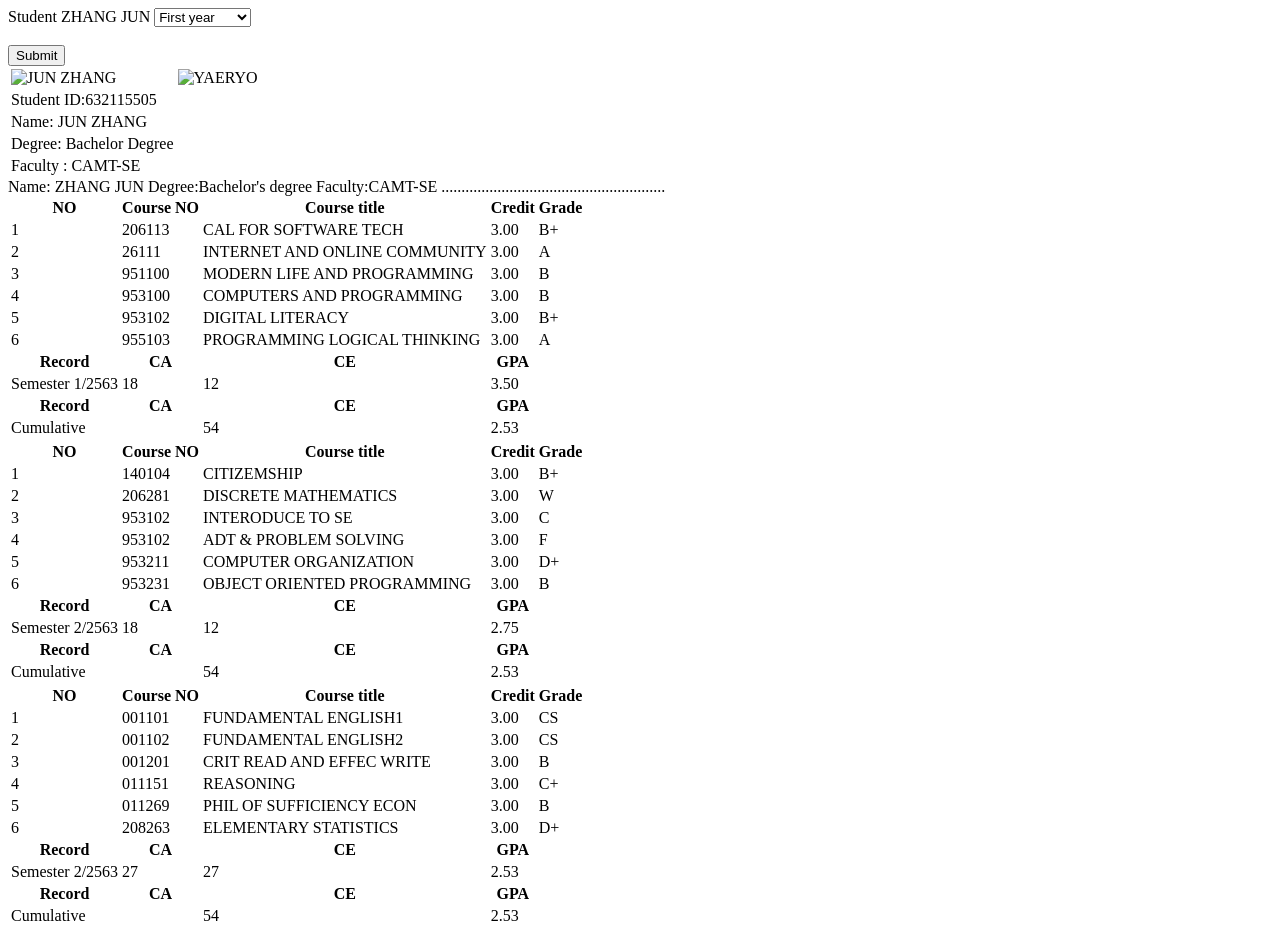
==== Jz.html @ 383d04f6 "Html page information" ====
<!DOCTYPE html>
<html lang="en">
<head>
    <meta charset="UTF-8">
    <meta http-equiv="X-UA-Compatible" content="IE=edge">
    <meta name="viewport" content="width=device-width, initial-scale=1.0">
    <title>JUN ZHANG</title>
</head>
<body>
    <form action="/action_page.php">

        <label for="cars">Student </label>

        <label for="cars">ZHANG JUN </label>

        <select name="cars" id="cars">
          <option value="volvo">First year</option>
          <option value="saab">Second year</option>
          <option value="opel">Third year</option>
          <option value="audi">Fourth year</option>
        </select>
        <br><br>
        <input type="submit" value="Submit">
      </form>
      <table>
          <tr>

              <td>    <img src="pdd.png" alt="JUN ZHANG">        </td>
              <td><img src="PDD.png" alt="YAERYO"></td>

          </tr>
          <tr>
              <td>
                  Student ID:632115505
              </td>
          </tr>
          <tr>
              <td>

            Name: JUN ZHANG
        </td>
    </tr>
        <tr>
            <td>Degree: Bachelor Degree</td>
        </tr>
        <tr>
            <td>Faculty : CAMT-SE</td>
        </tr>
      </table>

            Name: ZHANG JUN
        </td>
    </tr>
        <tr>
            <td>Degree:Bachelor's degree</td>
        </tr>
        <tr>
            <td>Faculty:CAMT-SE</td>
        </tr>
      </table>
      <table>
        <tr>
            <th>NO</th>
            <th>Course NO</th>
            <th>Course title</th>
            <th>Credit</th>
            <th>Grade</th>
        </tr>
        <tr>
            <td>1</td>
            <td>206113</td>
            <td>CAL FOR SOFTWARE TECH</td>
            <td>3.00</td>
            <td>B+</td>
        </tr>
        <tr>
            <td>2</td>
            <td>26111</td>
            <td>INTERNET AND ONLINE COMMUNITY</td>
            <td>3.00</td>
            <td>A</td>
        </tr>
        <tr>
            <td>3</td>
            <td>951100</td>
            <td>MODERN LIFE AND PROGRAMMING</td>
            <td>3.00</td>
            <td>B</td>
        </tr>
        <tr>
            <td>4</td>
            <td>953100</td>
            <td>COMPUTERS AND PROGRAMMING</td>
            <td>3.00</td>
            <td>B</td>
        </tr>
        <tr>
            <td>5</td>
            <td>953102</td>
            <td>DIGITAL LITERACY</td>
            <td>3.00</td>
            <td>B+</td>
        </tr>
        <tr>
            <td>6</td>
            <td>955103</td>
            <td>PROGRAMMING LOGICAL THINKING</td>
            <td>3.00</td>
            <td>A</td>
        </tr>
        <tr>
            <th>Record</th>
            <th>CA</th>
            <th>CE</th>
            <th> GPA</th>
        </tr>
        <tr>
            <td>
                Semester 1/2563 
            </td>
            <td>18</td>
            <td>12</td>
            <td>3.50</td>
        </tr>
        <tr>
            <th>Record</th>
            <th>CA</th>
            <th>CE</th>
            <th> GPA</th>
        </tr>
        <tr>
            <td>Cumulative</td>
            <td></td>
            <td>54</td>
            <td>2.53</td>
        </tr>
        <tr>.............................</tr>
        <tr>
            <th>NO</th>
            <th>Course NO</th>
            <th>Course title</th>
            <th>Credit</th>
            <th>Grade</th>
        </tr>
        <tr>
            <td>1</td>
            <td>140104</td>
            <td>CITIZEMSHIP</td>
            <td>3.00</td>
            <td>B+</td>
        </tr>
        <tr>
            <td>2</td>
            <td>206281</td>
            <td>DISCRETE MATHEMATICS</td>
            <td>3.00</td>
            <td>W</td>
        </tr>
        <tr>
            <td>3</td>
            <td>953102</td>
            <td>INTERODUCE TO SE</td>
            <td>3.00</td>
            <td>C</td>
        </tr>
        <tr>
            <td>4</td>
            <td>953102</td>
            <td>ADT & PROBLEM SOLVING</td>
            <td>3.00</td>
            <td>F</td>
        </tr>
        <tr>
            <td>5</td>
            <td>953211</td>
            <td>COMPUTER ORGANIZATION</td>
            <td>3.00</td>
            <td>D+</td>
        </tr>
        <tr>
            <td>6</td>
            <td>	953231</td>
            <td>OBJECT ORIENTED PROGRAMMING</td>
            <td>3.00</td>
            <td>B</td>
        </tr>
        <tr>
            <th>Record</th>
            <th>CA</th>
            <th>CE</th>
            <th> GPA</th>
        </tr>
        <tr>
            <td>
                Semester 2/2563 
            </td>
            <td>18</td>
            <td>12</td>
            <td>2.75</td>
        </tr>
        <tr>
            <th>Record</th>
            <th>CA</th>
            <th>CE</th>
            <th> GPA</th>
        </tr>
        <tr>
            <td>Cumulative</td>
            <td></td>
            <td>54</td>
            <td>2.53</td>
        </tr>
        <tr>...........................</tr>
        <tr>
            <th>NO</th>
            <th>Course NO</th>
            <th>Course title</th>
            <th>Credit</th>
            <th>Grade</th>
        </tr>
        <tr>
            <td>1</td>
            <td>001101</td>
            <td>FUNDAMENTAL ENGLISH1</td>
            <td>3.00</td>
            <td>CS</td>
        </tr>
        <tr>
            <td>2</td>
            <td>001102</td>
            <td>FUNDAMENTAL ENGLISH2</td>
            <td>3.00</td>
            <td>CS</td>
        </tr>
        <tr>
            <td>3</td>
            <td>001201</td>
            <td>CRIT READ AND EFFEC WRITE</td>
            <td>3.00</td>
            <td>B</td>
        </tr>
        <tr>
            <td>4</td>
            <td>011151</td>
            <td>REASONING</td>
            <td>3.00</td>
            <td>C+</td>
        </tr>
        <tr>
            <td>5</td>
            <td>011269</td>
            <td>PHIL OF SUFFICIENCY ECON</td>
            <td>3.00</td>
            <td>B</td>
        </tr>
        <tr>
            <td>6</td>
            <td>208263</td>
            <td>ELEMENTARY STATISTICS</td>
            <td>3.00</td>
            <td>D+</td>
        </tr>
        <tr>
            <th>Record</th>
            <th>CA</th>
            <th>CE</th>
            <th> GPA</th>
        </tr>
        <tr>
            <td>
                Semester 2/2563 
            </td>
            <td>27</td>
            <td>27</td>
            <td>2.53</td>
        </tr>
        <tr>
            <th>Record</th>
            <th>CA</th>
            <th>CE</th>
            <th> GPA</th>
        </tr>
        <tr>
            <td>Cumulative</td>
            <td></td>
            <td>54</td>
            <td>2.53</td>
        </tr>
    </table>

</body>
</html>
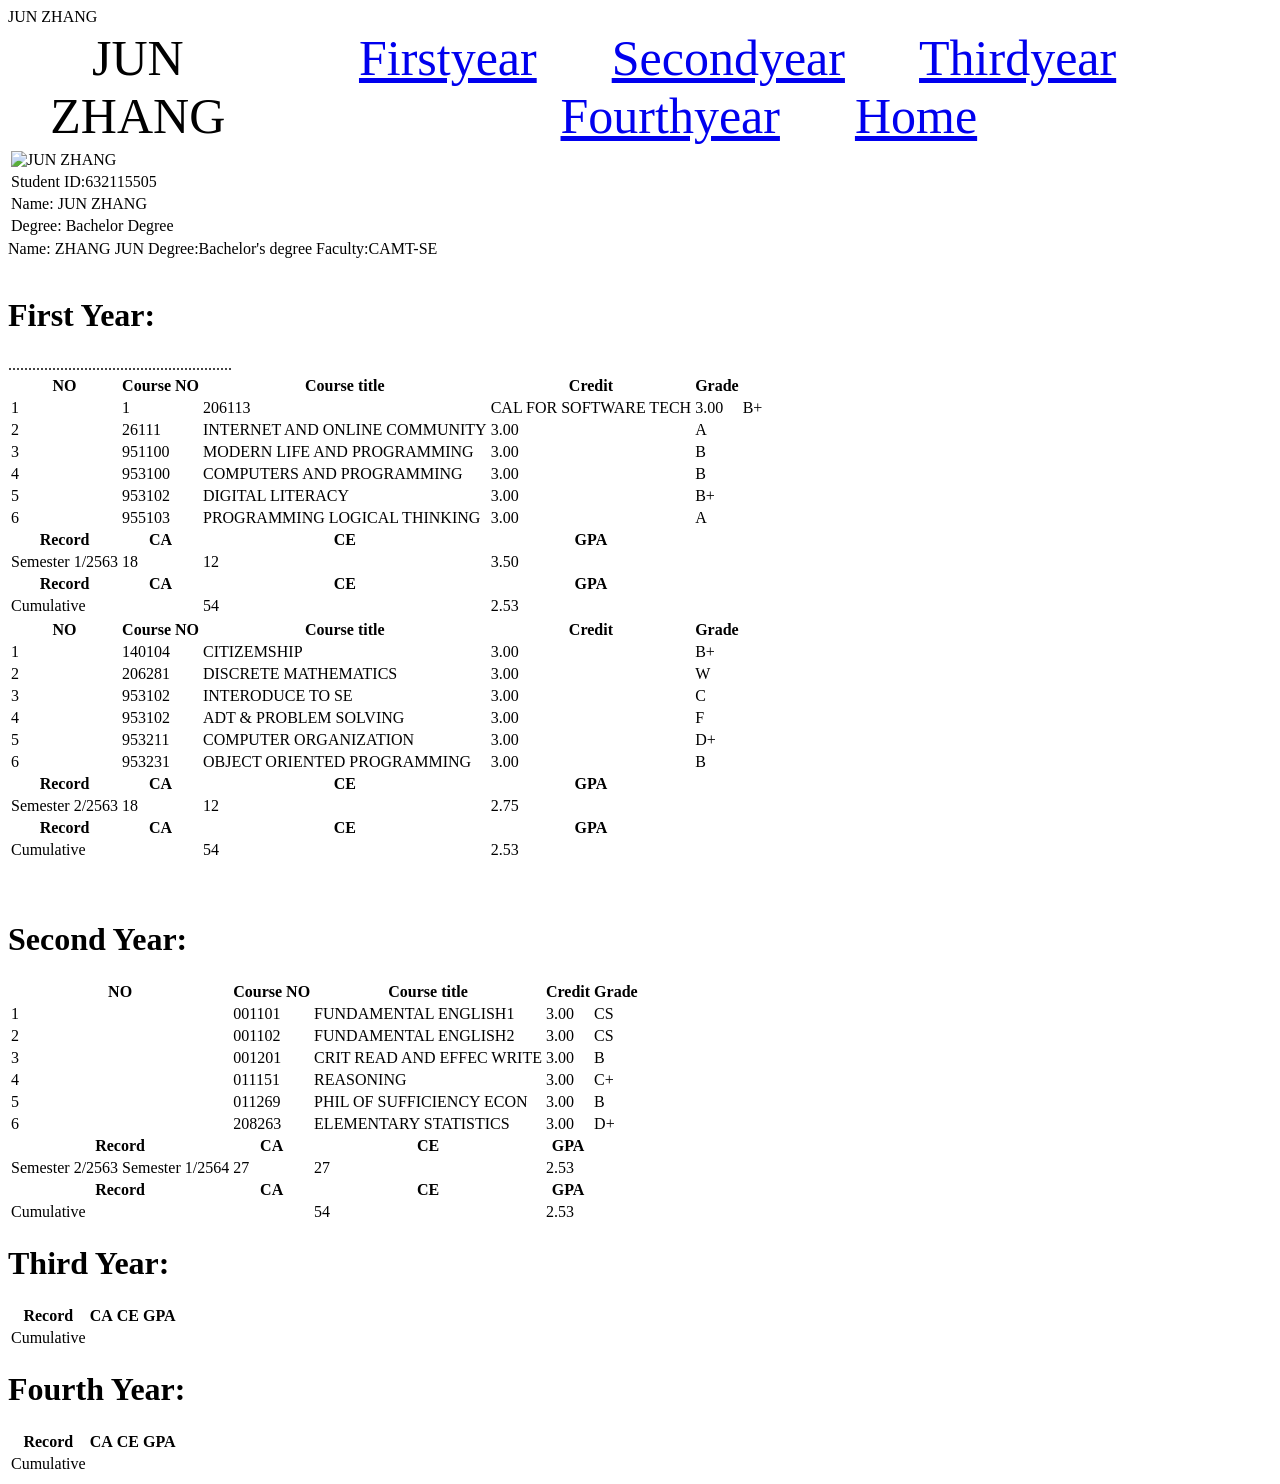
==== commit 60e8d523: "Update html page information" ====
--- a/Jz.html
+++ b/Jz.html
@@ -5,28 +5,47 @@
     <meta http-equiv="X-UA-Compatible" content="IE=edge">
     <meta name="viewport" content="width=device-width, initial-scale=1.0">
     <title>JUN ZHANG</title>
+    <link rel="stylesheet" type="text/css" href="all.css">
+</head>
+<body>
+   
+   
+   
 </head>
 <body>
     <form action="/action_page.php">
-
-        <label for="cars">Student </label>
-
-        <label for="cars">ZHANG JUN </label>
-
-        <select name="cars" id="cars">
-          <option value="volvo">First year</option>
-          <option value="saab">Second year</option>
-          <option value="opel">Third year</option>
-          <option value="audi">Fourth year</option>
-        </select>
-        <br><br>
-        <input type="submit" value="Submit">
+        <label for="cars">JUN ZHANG</label>
+
+
+        <div class="top-head">
+            <table id="table1">
+              <td style="text-align: center; font-size: 50px;" >JUN ZHANG</td>
+          <td style="text-align:center; font-size: 50px;">
+              <div class="btn-group btn-group-justified">
+              
+              <a href="#Firstyear " class="btn btn-primary">Firstyear</a>
+              &emsp;
+              <a href="#Secondyear" class="btn btn-primary">Secondyear</a>
+              &emsp;
+              <a href="#Thirdyear" class="btn btn-primary">Thirdyear</a>
+              &emsp;
+              <a href="#Fourthyear" class="btn btn-primary">Fourthyear</a>
+              &emsp;
+              <a href="Home.html">Home</a>
+            </div></td>
+          </table>
+
       </form>
       <table>
           <tr>
 
-              <td>    <img src="pdd.png" alt="JUN ZHANG">        </td>
-              <td><img src="PDD.png" alt="YAERYO"></td>
+
+          
+    
+
+              <td>    <img src="PHOTO/pdd.png" alt="JUN ZHANG">        </td>
+     
+
 
           </tr>
           <tr>
@@ -44,7 +63,7 @@
             <td>Degree: Bachelor Degree</td>
         </tr>
         <tr>
-            <td>Faculty : CAMT-SE</td>
+
         </tr>
       </table>
 
@@ -58,6 +77,13 @@
             <td>Faculty:CAMT-SE</td>
         </tr>
       </table>
+
+       
+      </table>
+      <br>
+      <br>
+      <h1 id="Firstyear">First Year:</h1>
+
       <table>
         <tr>
             <th>NO</th>
@@ -67,7 +93,11 @@
             <th>Grade</th>
         </tr>
         <tr>
+
             <td>1</td>
+
+            <td >1</td>
+
             <td>206113</td>
             <td>CAL FOR SOFTWARE TECH</td>
             <td>3.00</td>
@@ -134,7 +164,11 @@
             <td>54</td>
             <td>2.53</td>
         </tr>
+
         <tr>.............................</tr>
+
+        
+
         <tr>
             <th>NO</th>
             <th>Course NO</th>
@@ -210,7 +244,15 @@
             <td>54</td>
             <td>2.53</td>
         </tr>
+
         <tr>...........................</tr>
+
+        </table>
+        <br>
+        <br>
+        <h1 id="Secondyear">Second Year:</h1>
+        <table>
+
         <tr>
             <th>NO</th>
             <th>Course NO</th>
@@ -268,7 +310,11 @@
         </tr>
         <tr>
             <td>
+
                 Semester 2/2563 
+
+                Semester 1/2564
+
             </td>
             <td>27</td>
             <td>27</td>
@@ -287,6 +333,35 @@
             <td>2.53</td>
         </tr>
     </table>
-
+    <h1 id="Thirdyear"> Third Year:</h1>
+    <table>
+        <tr>
+            <th>Record</th>
+            <th>CA</th>
+            <th>CE</th>
+            <th> GPA</th>
+        </tr>
+        <tr>
+            <td>Cumulative</td>
+            <td></td>
+            <td></td>
+            <td></td>
+        </tr>
+    </table>
+    <h1 id="Fourthyear"> Fourth Year:</h1>
+    <table>
+        <tr>
+            <th>Record</th>
+            <th>CA</th>
+            <th>CE</th>
+            <th> GPA</th>
+        </tr>
+        <tr>
+            <td>Cumulative</td>
+            <td></td>
+            <td></td>
+            <td></td>
+        </tr>
+    </table>
 </body>
 </html>
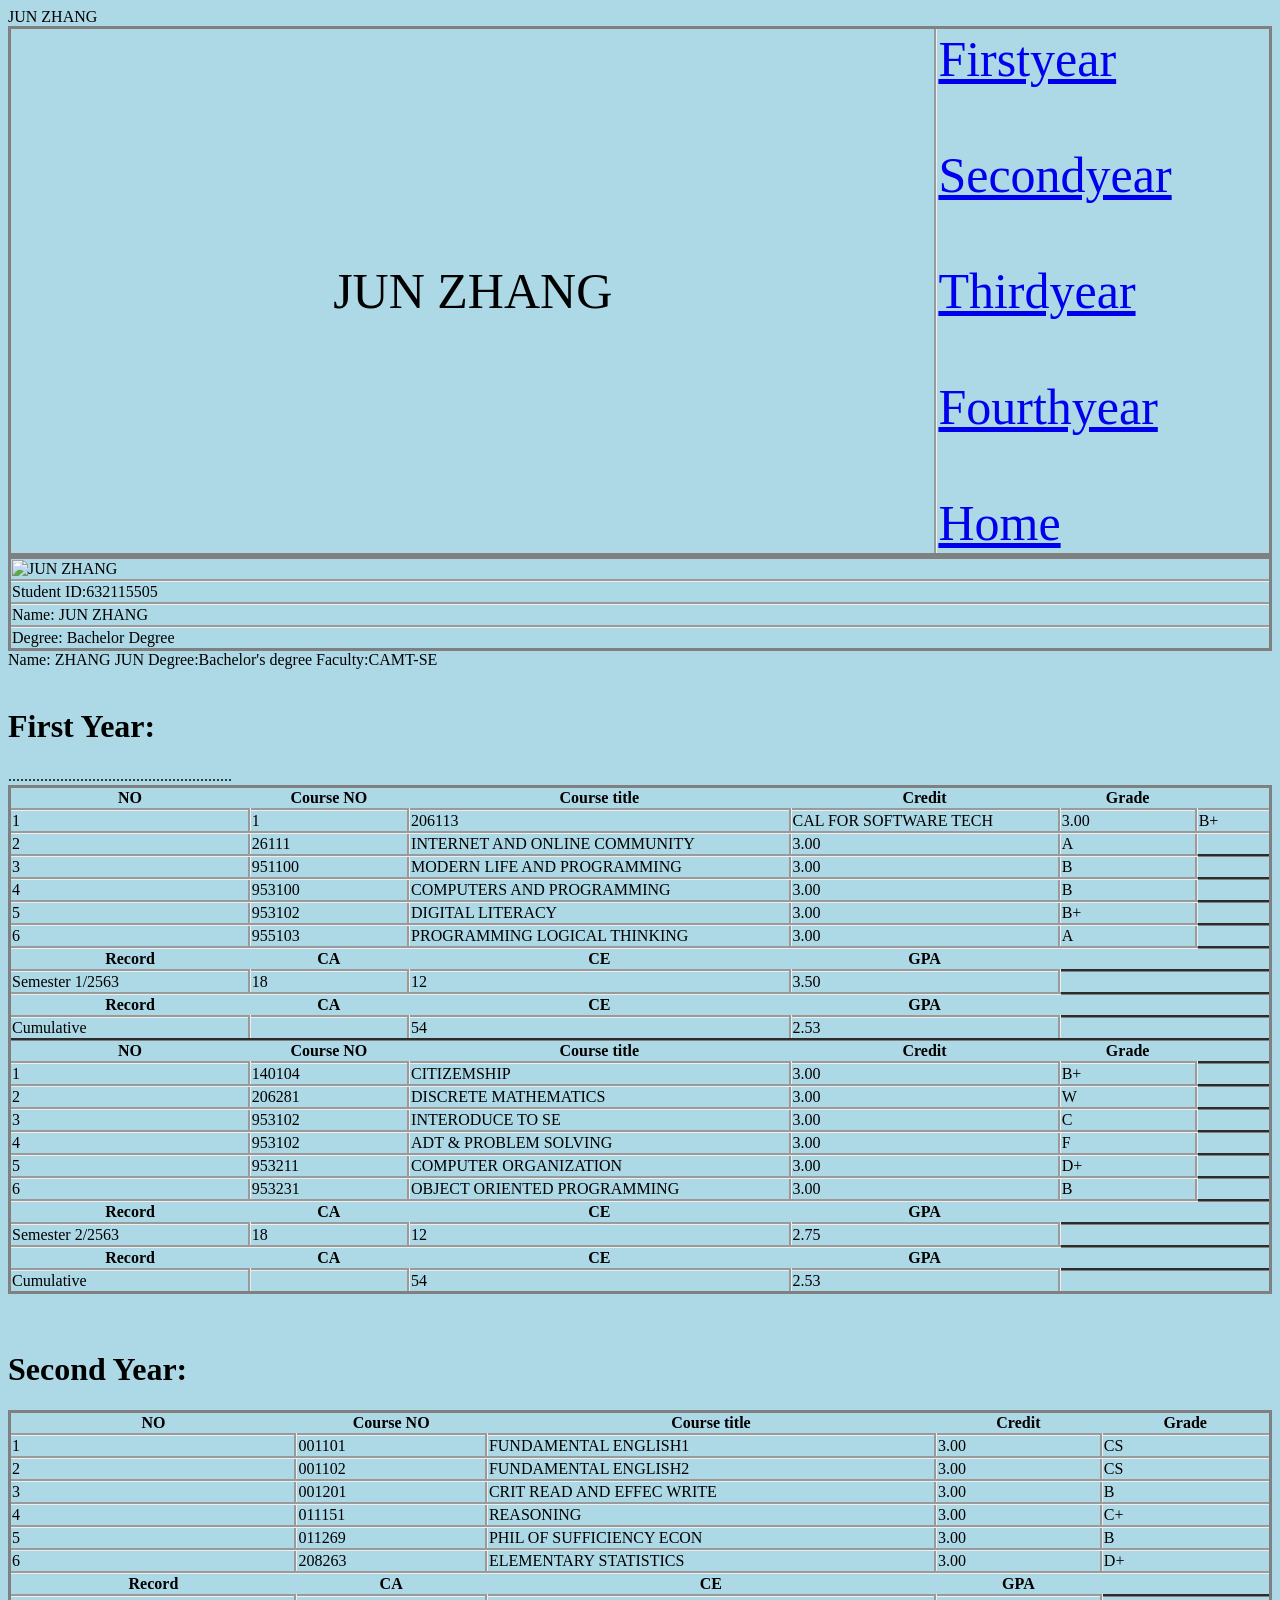
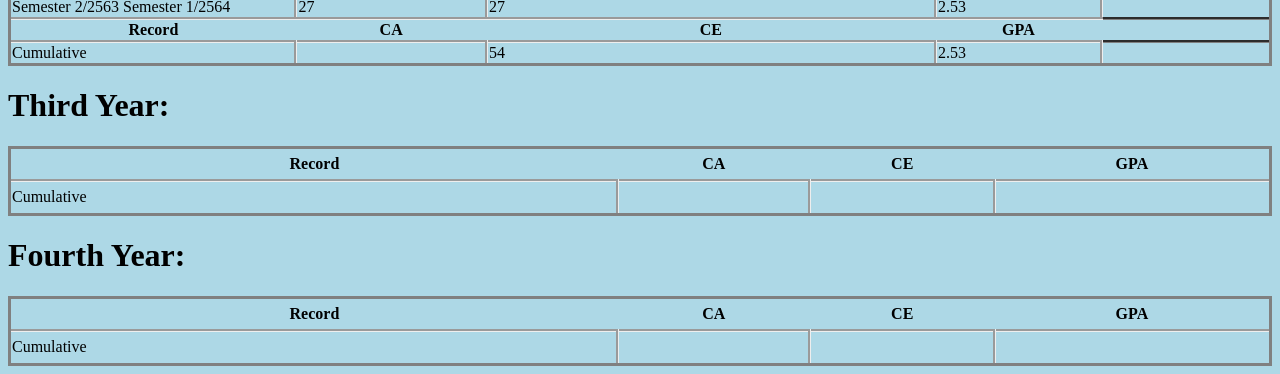
==== commit ce283968: "Change the first file name" ====
--- a/Jz.html
+++ b/Jz.html
@@ -31,7 +31,7 @@
               &emsp;
               <a href="#Fourthyear" class="btn btn-primary">Fourthyear</a>
               &emsp;
-              <a href="Home.html">Home</a>
+              <a href="index.html">Home</a>
             </div></td>
           </table>
 
--- a/all.css
+++ b/all.css
@@ -0,0 +1,25 @@
+body{
+    background-color: lightblue;
+}
+table,tr,td{
+    border-style: groove;
+    border-radius: 10px;
+    width: 1px;
+}
+table{
+    border-style: solid;
+    border-radius: 10px;
+    border-collapse: collapse;
+    width: 100%;
+    height: 70px;
+}
+ul { list-style-type: none; margin: 0; padding: 0; }
+a { display:block; width:60px; }
+
+#c ul{
+    list-style-type:circle;
+}
+#c li{
+    float: left;
+    letter-spacing: 2px;
+}
